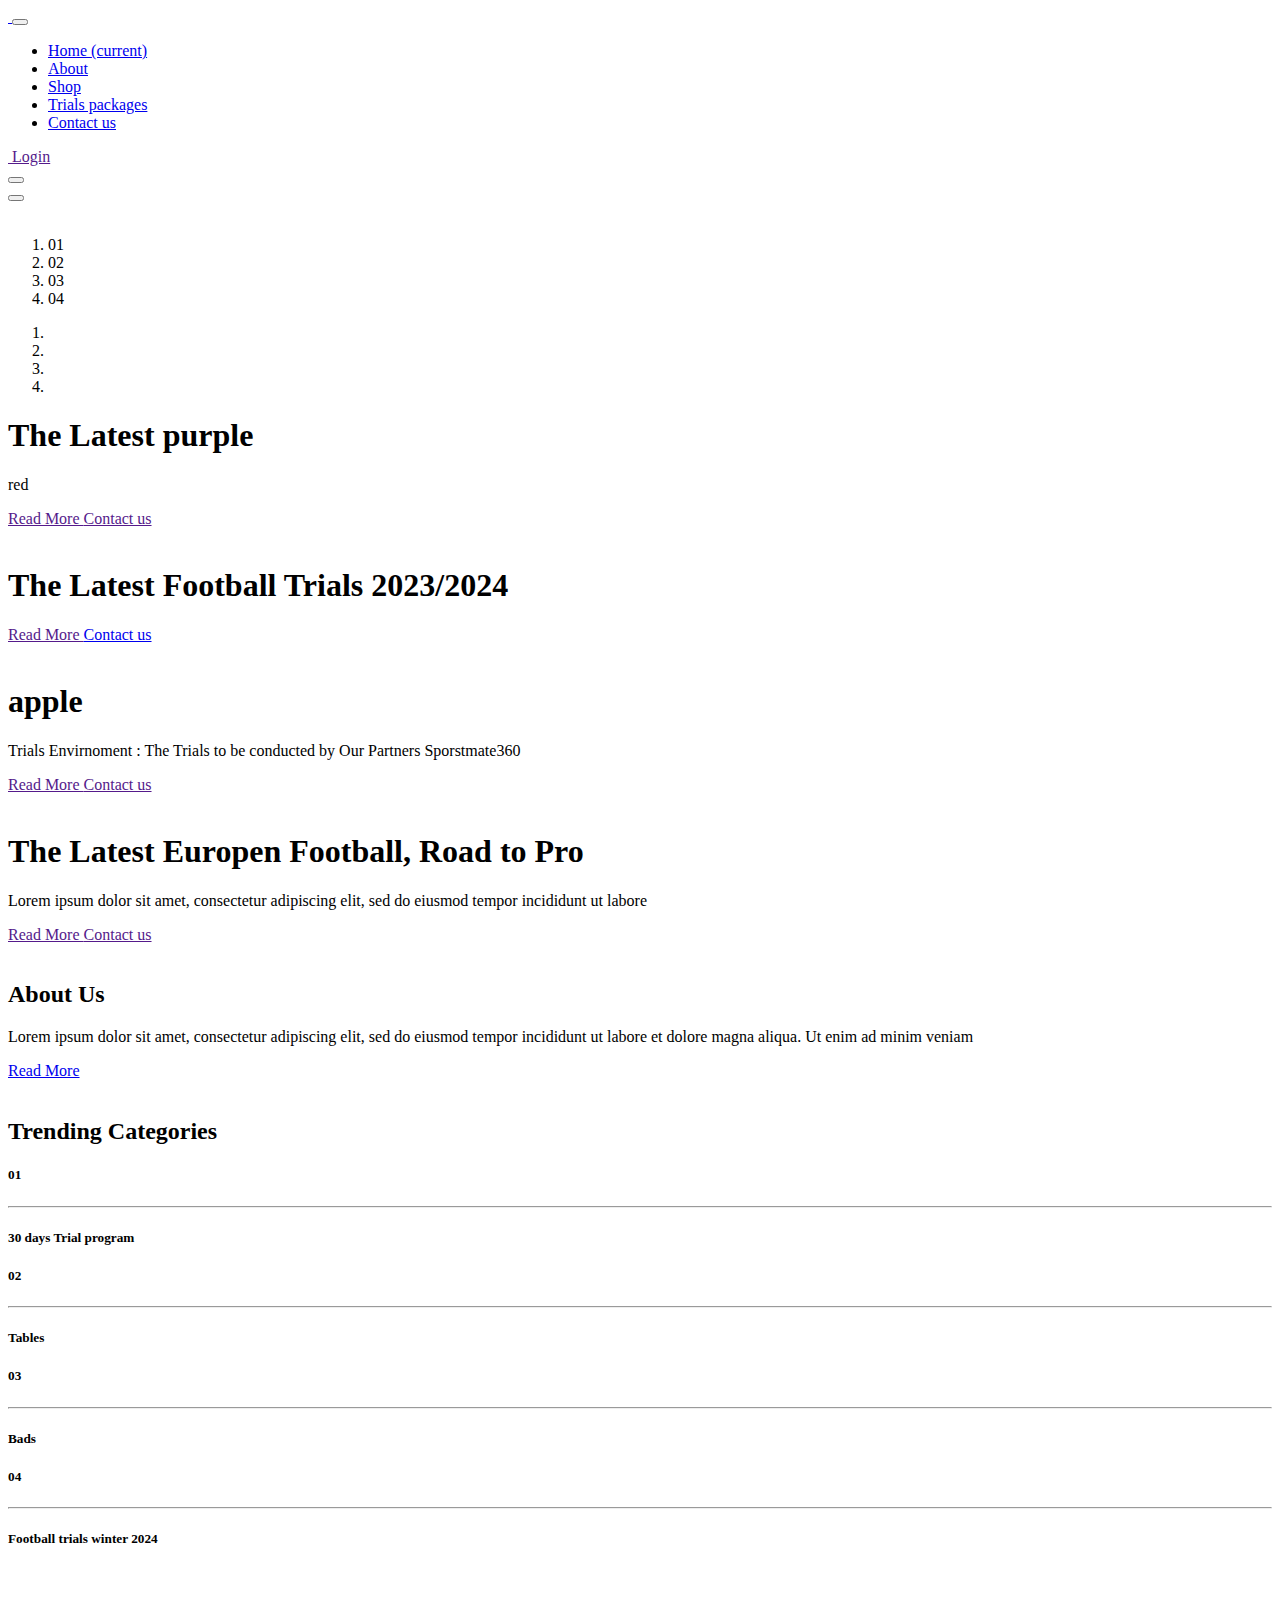
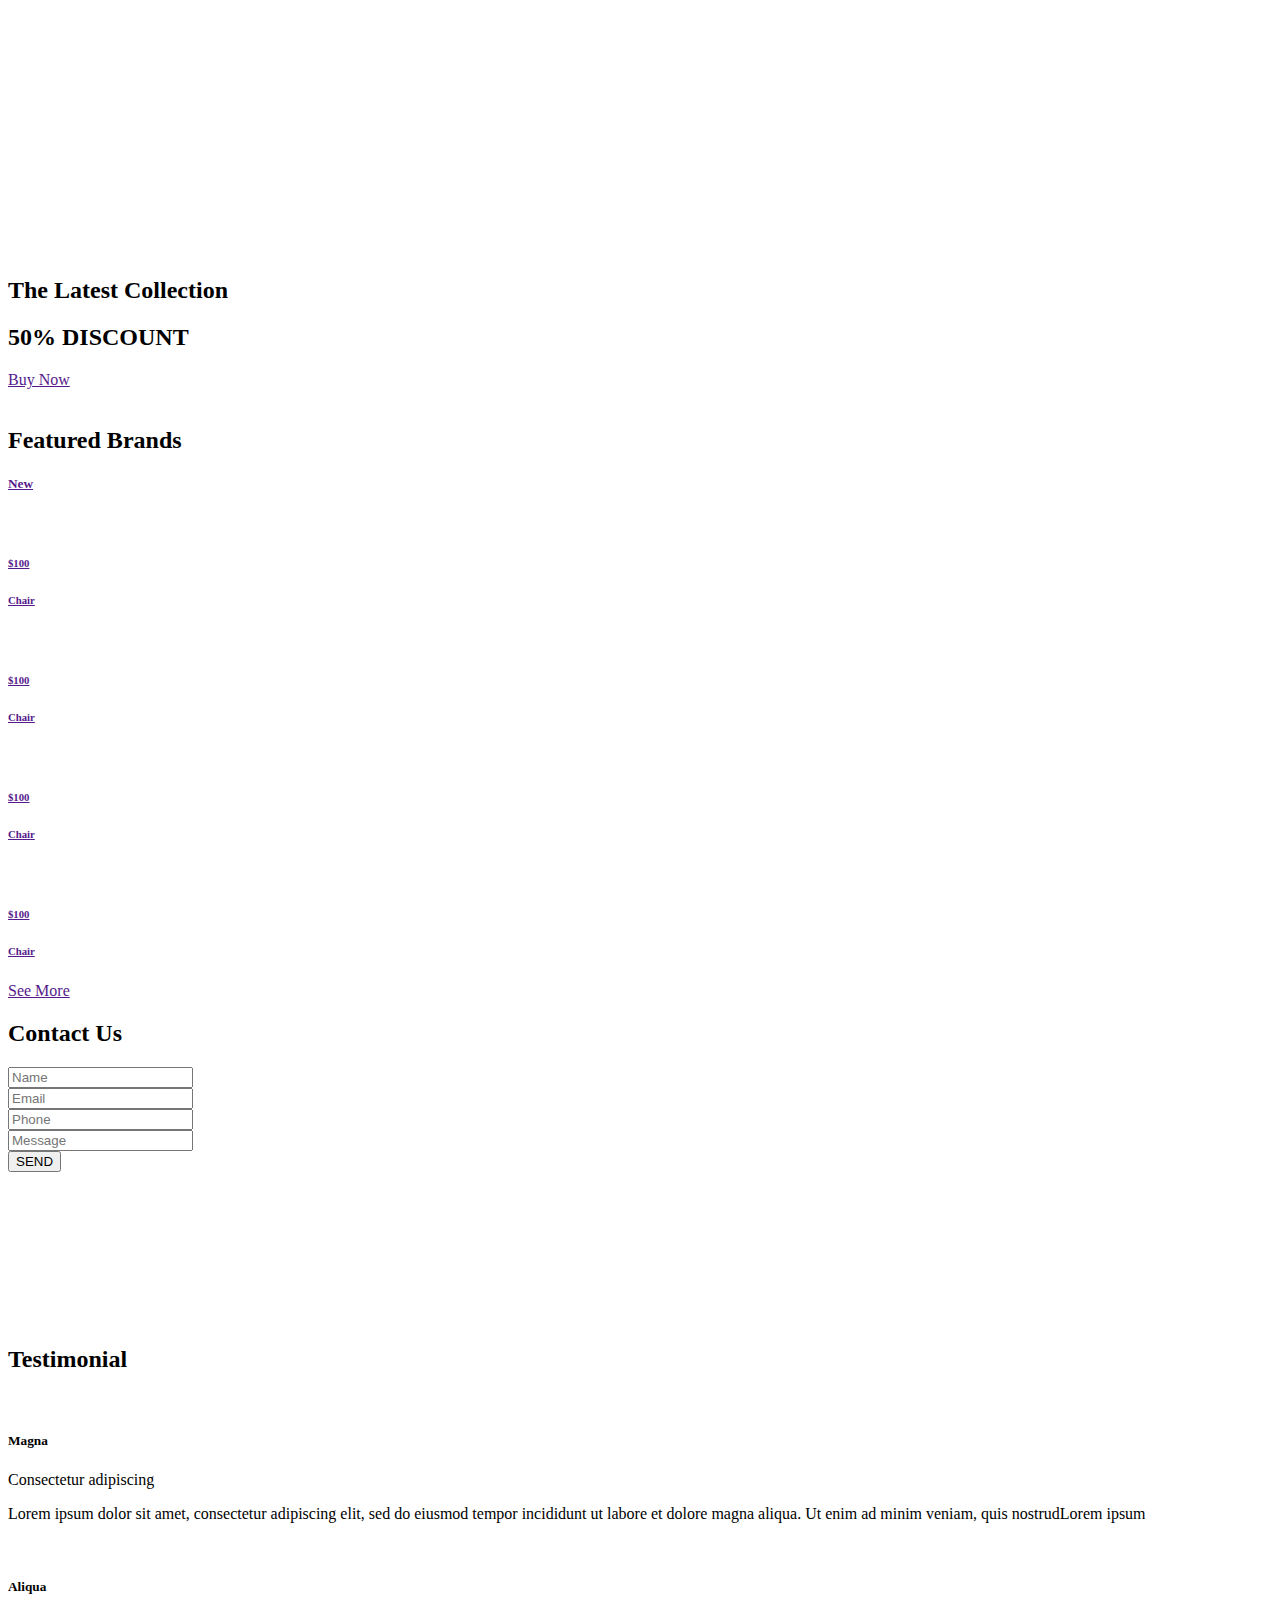
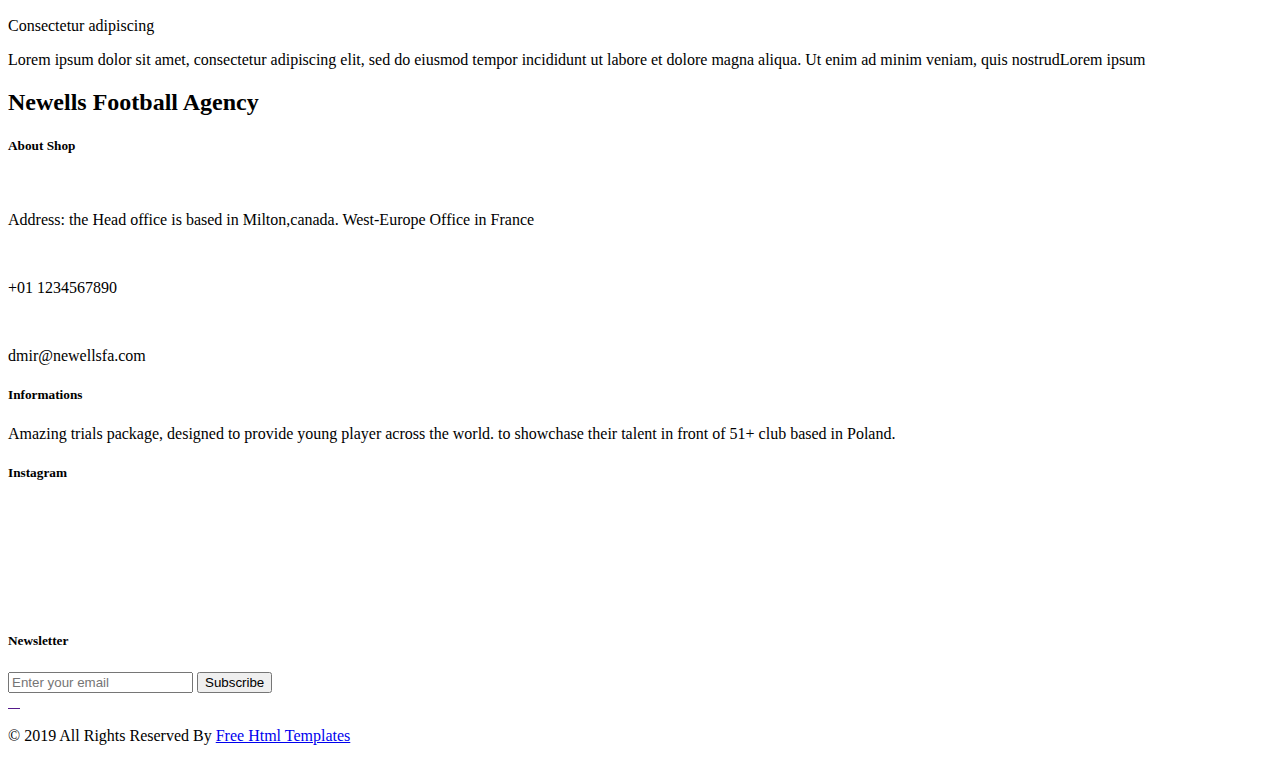
==== index.html @ 3de6f5b0 "try this one" ====
<!DOCTYPE html>
<html>

<head>
  <!-- Basic -->
  <meta charset="utf-8" />
  <meta http-equiv="X-UA-Compatible" content="IE=edge" />
  <!-- Mobile Metas -->
  <meta name="viewport" content="width=device-width, initial-scale=1, shrink-to-fit=no" />
  <!-- Site Metas -->
  <meta name="keywords" content="" />
  <meta name="description" content="" />
  <meta name="author" content="" />

  <title>NewellsFA</title>

  <!-- slider stylesheet -->
  <link rel="stylesheet" type="text/css"
    href="https://cdnjs.cloudflare.com/ajax/libs/OwlCarousel2/2.1.3/assets/owl.carousel.min.css" />

  <!-- bootstrap core css -->
  <link rel="stylesheet" type="text/css" href="css/bootstrap.css" />

  <!-- fonts style -->
  <link href="https://fonts.googleapis.com/css?family=Open+Sans:400,700|Poppins:400,700&display=swap" rel="stylesheet">
  <!-- Custom styles for this template -->
  <link href="css/style.css" rel="stylesheet" />
  <!-- responsive style -->
  <link href="css/responsive.css" rel="stylesheet" />
</head>

<body>
  <div class="hero_area">
    <!-- header section strats -->
    <header class="header_section">
      <div class="container-fluid">
        <nav class="navbar navbar-expand-lg custom_nav-container">
          <a class="navbar-brand" href="index.html">
            <img src="images/logo.png" alt="" />
          </a>
          <button class="navbar-toggler" type="button" data-toggle="collapse" data-target="#navbarSupportedContent"
            aria-controls="navbarSupportedContent" aria-expanded="false" aria-label="Toggle navigation">
            <span class="navbar-toggler-icon"></span>
          </button>

          <div class="collapse navbar-collapse" id="navbarSupportedContent">
            <ul class="navbar-nav  ">
              <li class="nav-item active">
                <a class="nav-link" href="index.html">Home <span class="sr-only">(current)</span></a>
              </li>
              <li class="nav-item">
                <a class="nav-link" href="about.html"> About</a>
              </li>
              <li class="nav-item">
                <a class="nav-link" href="shop.html">Shop </a>
              </li>
              <li class="nav-item">
                <a class="nav-link" href="furniture.html"> Trials packages </a>
              </li>
              <li class="nav-item">
                <a class="nav-link" href="contact.html">Contact us</a>
              </li>
            </ul>
            <div class="user_option">
              <a href="">
                <img src="images/user.png" alt="">
                <span>
                  Login
                </span>
              </a>
              <form class="form-inline my-2 my-lg-0 ml-0 ml-lg-4 mb-3 mb-lg-0">
                <button class="btn  my-2 my-sm-0 nav_search-btn" type="submit"></button>
              </form>
            </div>
          </div>
          <div>
            <div class="custom_menu-btn ">
              <button>
                <span class=" s-1">

                </span>
                <span class="s-2">

                </span>
                <span class="s-3">

                </span>
              </button>
            </div>
          </div>

        </nav>
      </div>
    </header>
    <!-- end header section -->
    <!-- slider section -->
    <section class="slider_section ">
      <div class="play_btn">
        <a href="">
          <img src="images/play.png" alt="">
        </a>
      </div>
      <div class="number_box">
        <div>
          <ol class="carousel-indicators indicator-2">
            <li data-target="#carouselExampleIndicators" data-slide-to="0" class="active">01</li>
            <li data-target="#carouselExampleIndicators" data-slide-to="1">02</li>
            <li data-target="#carouselExampleIndicators" data-slide-to="2">03</li>
            <li data-target="#carouselExampleIndicators" data-slide-to="3">04</li>
          </ol>
        </div>
      </div>
      <div class="container">
        <div id="carouselExampleIndicators" class="carousel slide" data-ride="carousel">
          <ol class="carousel-indicators">
            <li data-target="#carouselExampleIndicators" data-slide-to="0" class="active"></li>
            <li data-target="#carouselExampleIndicators" data-slide-to="1"></li>
            <li data-target="#carouselExampleIndicators" data-slide-to="2"></li>
            <li data-target="#carouselExampleIndicators" data-slide-to="3"></li>
          </ol>
          <div class="carousel-inner">
            <div class="carousel-item active">
              <div class="row">
                <div class="col-md-6">
                  <div class="detail-box">
                    <h1>
                      The Latest
                      <span>
                       purple
                      </span>
                    </h1>
                    <p>
                     red
                    </p>
                    <div class="btn-box">
                      <a href="" class="btn-1">
                        Read More
                      </a>
                      <a href="" class="btn-2">
                        Contact us
                      </a>
                    </div>
                  </div>
                </div>
                <div class="col-md-6 img-container">
                  <div class="img-box">
                    <img src="images/slider-img.png" alt="">
                  </div>
                </div>
              </div>
            </div>
            <div class="carousel-item ">
              <div class="row">
                <div class="col-md-6">
                  <div class="detail-box">
                    <h1>
                      The Latest
                      <span>
                        Football Trials 2023/2024
                      </span>
                    </h1>
                    <p>
                      
                    </p>
                    <div class="btn-box">
                      <a href="" class="btn-1">
                        Read More
                      </a>
                      <a href="newellsfa@gmail.com" class="btn-2">
                        Contact us
                      </a>
                    </div>
                  </div>
                </div>
                <div class="col-md-6 img-container">
                  <div class="img-box">
                    <img src="images/slider-img.png" alt="">
                  </div>
                </div>
              </div>
            </div>
            <div class="carousel-item ">
              <div class="row">
                <div class="col-md-6">
                  <div class="detail-box">
                    <h1>
                      apple
                      <span>
                       
                      </span>
                    </h1>
                    <p>
                      Trials Envirnoment : The Trials to be conducted by Our Partners Sporstmate360
                    </p>
                    <div class="btn-box">
                      <a href="" class="btn-1">
                        Read More
                      </a>
                      <a href="" class="btn-2">
                        Contact us
                      </a>
                    </div>
                  </div>
                </div>
                <div class="col-md-6 img-container">
                  <div class="img-box">
                    <img src="images/slider-img.png" alt="">
                  </div>
                </div>
              </div>
            </div>
            <div class="carousel-item ">
              <div class="row">
                <div class="col-md-6">
                  <div class="detail-box">
                    <h1>
                      The Latest
                      <span>
                        Europen Football, Road to Pro 
                      </span>
                    </h1>
                    <p>
                      Lorem ipsum dolor sit amet, consectetur adipiscing elit, sed
                      do eiusmod tempor incididunt ut labore
                    </p>
                    <div class="btn-box">
                      <a href="" class="btn-1">
                        Read More
                      </a>
                      <a href="" class="btn-2">
                        Contact us
                      </a>
                    </div>
                  </div>
                </div>
                <div class="col-md-6 img-container">
                  <div class="img-box">
                    <img src="images/slider-img.png" alt="">
                  </div>
                </div>
              </div>
            </div>
          </div>
        </div>
      </div>
    </section>
    <!-- end slider section -->
  </div>


  <!-- about section -->

  <section class="about_section layout_padding">
    <div class="container">
      <div class="row">
        <div class="col-md-6">
          <div class="detail-box">
            <div class="heading_container">
              <h2>
                About Us
              </h2>

            </div>
            <p>
              Lorem ipsum dolor sit amet, consectetur adipiscing elit, sed do eiusmod tempor incididunt ut labore et
              dolore magna aliqua. Ut enim ad minim veniam
            </p>
            <a href="about.html">
              Read More
            </a>
          </div>
        </div>
        <div class="col-md-6">
          <div class="img-box">
            <img src="images/about-img.png" alt="">
          </div>
        </div>
      </div>
    </div>
  </section>

  <!-- end about section -->

  <!-- trending section -->

  <section class="trending_section layout_padding">
    <div id="accordion">
      <div class="container">
        <div class="row">
          <div class="col-md-6">
            <div class="detail-box">
              <div class="heading_container">
                <h2>
                  Trending Categories
                </h2>
              </div>
              <div class="tab_container">
                <div class="t-link-box" data-toggle="collapse" data-target="#collapseOne" aria-expanded="true"
                  aria-controls="collapseOne">
                  <div class="number">
                    <h5>
                      01
                    </h5>
                  </div>
                  <hr>
                  <div class="t-name">
                    <h5>
                      30 days Trial program
                    </h5>
                  </div>
                </div>
                <div class="t-link-box collapsed" data-toggle="collapse" data-target="#collapseTwo"
                  aria-expanded="false" aria-controls="collapseTwo">
                  <div class="number">
                    <h5>
                      02
                    </h5>
                  </div>
                  <hr>
                  <div class="t-name">
                    <h5>
                      Tables
                    </h5>
                  </div>
                </div>
                <div class="t-link-box collapsed" data-toggle="collapse" data-target="#collapseThree"
                  aria-expanded="false" aria-controls="collapseThree">
                  <div class="number">
                    <h5>
                      03
                    </h5>
                  </div>
                  <hr>
                  <div class="t-name">
                    <h5>
                      Bads
                    </h5>
                  </div>
                </div>
                <div class="t-link-box collapsed" data-toggle="collapse" data-target="#collapseFour"
                  aria-expanded="false" aria-controls="collapseFour">
                  <div class="number">
                    <h5>
                      04
                    </h5>
                  </div>
                  <hr>
                  <div class="t-name">
                    <h5>
                      Football trials winter 2024
                    </h5>
                  </div>
                </div>
              </div>
            </div>
          </div>
          <div class="col-md-6">
            <div class="collapse show" id="collapseOne" aria-labelledby="headingOne" data-parent="#accordion">
              <div class="img_container ">
                <div class="box b-1">
                  <div class="img-box">
                    <img src="images/t-1.jpg" alt="">
                  </div>
                  <div class="img-box">
                    <img src="images/t-2.jpg" alt="">
                  </div>
                </div>
                <div class="box b-2">
                  <div class="img-box">
                    <img src="images/t-3.jpg" alt="">
                  </div>
                  <div class="img-box">
                    <img src="images/t-4.jpg" alt="">
                  </div>
                </div>
              </div>
            </div>
            <div class="collapse" id="collapseTwo" aria-labelledby="headingTwo" data-parent="#accordion">
              <div class="img_container ">
                <div class="box b-1">
                  <div class="img-box">
                    <img src="images/t-3.jpg" alt="">
                  </div>
                  <div class="img-box">
                    <img src="images/t-4.jpg" alt="">
                  </div>
                </div>
                <div class="box b-2">

                  <div class="img-box">
                    <img src="images/t-1.jpg" alt="">
                  </div>
                  <div class="img-box">
                    <img src="images/t-2.jpg" alt="">
                  </div>
                </div>
              </div>
            </div>
            <div class="collapse" id="collapseThree" aria-labelledby="headingThree" data-parent="#accordion">
              <div class="img_container ">
                <div class="box b-1">
                  <div class="img-box">
                    <img src="images/t-4.jpg" alt="">
                  </div>
                  <div class="img-box">
                    <img src="images/t-1.jpg" alt="">
                  </div>
                </div>
                <div class="box b-2">
                  <div class="img-box">
                    <img src="images/t-3.jpg" alt="">
                  </div>
                  <div class="img-box">
                    <img src="images/t-2.jpg" alt="">
                  </div>
                </div>
              </div>
            </div>
            <div class="collapse" id="collapseFour" aria-labelledby="headingfour" data-parent="#accordion">
              <div class="img_container ">
                <div class="box b-1">
                  <div class="img-box">
                    <img src="images/t-1.jpg" alt="">
                  </div>

                  <div class="img-box">
                    <img src="images/t-4.jpg" alt="">
                  </div>
                </div>
                <div class="box b-2">
                  <div class="img-box">
                    <img src="images/t-3.jpg" alt="">
                  </div>
                  <div class="img-box">
                    <img src="images/t-2.jpg" alt="">
                  </div>
                </div>
              </div>
            </div>

          </div>
        </div>
      </div>
    </div>

  </section>

  <!-- end trending section -->

  <!-- discount section -->

  <section class="discount_section  layout_padding">
    <div class="container">
      <div class="row">
        <div class="col-md-6">
          <div class="detail-box">
            <h2>
              The Latest Collection
            </h2>
            <h2 class="main_heading">
              50% DISCOUNT
            </h2>

            <div class="">
              <a href="">
                Buy Now
              </a>
            </div>
          </div>
        </div>
        <div class="col-md-6">
          <div class="img-box">
            <img src="images/discount-img.png" alt="">
          </div>
        </div>
      </div>
    </div>
  </section>


  <!-- end discount section -->

  <!-- brand section -->

  <section class="brand_section">
    <div class="container">
      <div class="heading_container">
        <h2>
          Featured Brands
        </h2>
      </div>
      <div class="brand_container layout_padding2">
        <div class="box">
          <a href="">
            <div class="new">
              <h5>
                New
              </h5>
            </div>
            <div class="img-box">
              <img src="images/slider-img.png" alt="">
            </div>
            <div class="detail-box">
              <h6 class="price">
                $100
              </h6>
              <h6>
                Chair
              </h6>
            </div>
          </a>
        </div>
        <div class="box">
          <a href="">
            <div class="img-box">
              <img src="images/slider-img.png" alt="">
            </div>
            <div class="detail-box">
              <h6 class="price">
                $100
              </h6>
              <h6>
                Chair
              </h6>
            </div>
          </a>
        </div>
        <div class="box">
          <a href="">
            <div class="img-box">
              <img src="images/slider-img.png" alt="">
            </div>
            <div class="detail-box">
              <h6 class="price">
                $100
              </h6>
              <h6>
                Chair
              </h6>
            </div>
          </a>
        </div>
        <div class="box">
          <a href="">
            <div class="img-box">
              <img src="images/slider-img.png" alt="">
            </div>
            <div class="detail-box">
              <h6 class="price">
                $100
              </h6>
              <h6>
                Chair
              </h6>
            </div>
          </a>
        </div>
      </div>
      <a href="" class="brand-btn">
        See More
      </a>
    </div>
  </section>

  <!-- end brand section -->
  <!-- contact section -->

  <section class="contact_section layout_padding">
    <div class="container ">
      <div class="heading_container">
        <h2 class="">
          Contact Us
        </h2>
      </div>

    </div>
    <div class="container">
      <div class="row">
        <div class="col-md-6">
          <form action="">
            <div>
              <input type="text" placeholder="Name" />
            </div>
            <div>
              <input type="email" placeholder="Email" />
            </div>
            <div>
              <input type="text" placeholder="Phone" />
            </div>
            <div>
              <input type="text" class="message-box" placeholder="Message" />
            </div>
            <div class="d-flex ">
              <button>
                SEND
              </button>
            </div>
          </form>
        </div>
        <div class="col-md-6">
          <div class="map_container">
            <div class="map-responsive">
              <iframe
                src="https://www.google.com/maps/embed/v1/place?key=AIzaSyA0s1a7phLN0iaD6-UE7m4qP-z21pH0eSc&q=Eiffel+Tower+Paris+France"
                width="600" height="300" frameborder="0" style="border:0; width: 100%; height:100%"
                allowfullscreen></iframe>
            </div>
          </div>
        </div>
      </div>
    </div>
  </section>

  <!-- end contact section -->

  <!-- client section -->
  <section class="client_section layout_padding-bottom">
    <div class="container">
      <div class="heading_container">
        <h2>
          Testimonial
        </h2>
      </div>
    </div>

    <div class="container">
      <div class="client_container layout_padding2">
        <div class="client_box b-1">
          <div class="client-id">
            <div class="img-box">
              <img src="images/client-1.png" alt="" />
            </div>
            <div class="name">
              <h5>
                Magna
              </h5>
              <p>
                Consectetur adipiscing
              </p>
            </div>
          </div>
          <div class="detail">
            <p>
              Lorem ipsum dolor sit amet, consectetur adipiscing elit, sed do eiusmod tempor incididunt ut labore et
              dolore magna aliqua. Ut enim ad minim veniam, quis nostrudLorem ipsum
            </p>
            <div>
              <div class="arrow_img">
              </div>
            </div>
          </div>
        </div>
        <div class="client_box b-2">
          <div class="client-id">
            <div class="img-box">
              <img src="images/client-2.png" alt="" />
            </div>
            <div class="name">
              <h5>
                Aliqua
              </h5>
              <p>
                Consectetur adipiscing
              </p>

            </div>
          </div>
          <div class="detail">
            <p>
              Lorem ipsum dolor sit amet, consectetur adipiscing elit, sed do eiusmod tempor incididunt ut labore et
              dolore magna aliqua. Ut enim ad minim veniam, quis nostrudLorem ipsum
            </p>
            <div>
              <div class="arrow_img">
              </div>
            </div>
          </div>
        </div>
      </div>
    </div>
  </section>

  <!-- end client section -->

  <!-- info section -->
  <section class="info_section layout_padding2">
    <div class="container">
      <div class="info_logo">
        <h2>
          Newells Football Agency
        </h2>
      </div>
      <div class="row">

        <div class="col-md-3">
          <div class="info_contact">
            <h5>
              About Shop
            </h5>
            <div>
              <div class="img-box">
                <img src="images/location-white.png" width="18px" alt="">
              </div>
              <p>
                Address: the Head office is based in Milton,canada. 
                West-Europe Office in France
              </p>
            </div>
            <div>
              <div class="img-box">
                <img src="images/telephone-white.png" width="12px" alt="">
              </div>
              <p>
                +01 1234567890
              </p>
            </div>
            <div>
              <div class="img-box">
                <img src="images/envelope-white.png" width="18px" alt="">
              </div>
              <p>
                dmir@newellsfa.com
              </p>
            </div>
          </div>
        </div>
        <div class="col-md-3">
          <div class="info_info">
            <h5>
              Informations
            </h5>
            <p>
              Amazing trials package, designed to provide young player across the world. to showchase their talent in front of 51+ club based in Poland. 
            </p>
          </div>
        </div>

        <div class="col-md-3">
          <div class="info_insta">
            <h5>
              Instagram
            </h5>
            <div class="insta_container">
              <div>
                <a href="">
                  <div class="insta-box b-1">
                    <img src="images/i-1.jpg" alt="">
                  </div>
                </a>
                <a href="">
                  <div class="insta-box b-2">
                    <img src="images/i-2.jpg" alt="">
                  </div>
                </a>
              </div>

              <div>
                <a href="">
                  <div class="insta-box b-3">
                    <img src="images/i-3.jpg" alt="">
                  </div>
                </a>
                <a href="">
                  <div class="insta-box b-4">
                    <img src="images/i-4.jpg" alt="">
                  </div>
                </a>
              </div>
              <div>
                <a href="">
                  <div class="insta-box b-3">
                    <img src="images/i-5.jpg" alt="">
                  </div>
                </a>
                <a href="">
                  <div class="insta-box b-4">
                    <img src="images/i-6.jpg" alt="">
                  </div>
                </a>
              </div>
            </div>
          </div>
        </div>
        <div class="col-md-3">
          <div class="info_form ">
            <h5>
              Newsletter
            </h5>
            <form action="">
              <input type="email" placeholder="Enter your email">
              <button>
                Subscribe
              </button>
            </form>
            <div class="social_box">
              <a href="">
                <img src="images/fb.png" alt="">
              </a>
              <a href="">
                <img src="images/twitter.png" alt="">
              </a>
              <a href="">
                <img src="images/linkedin.png" alt="">
              </a>
              <a href="">
                <img src="images/youtube.png" alt="">
              </a>
            </div>
          </div>
        </div>
      </div>
    </div>
  </section>

  <!-- end info_section -->


  <!-- footer section -->
  <section class="container-fluid footer_section ">
    <div class="container">
      <p>
        &copy; 2019 All Rights Reserved By
        <a href="https://html.design/">Free Html Templates</a>
      </p>
    </div>
  </section>
  <!-- end  footer section -->


  <script type="text/javascript" src="js/jquery-3.4.1.min.js"></script>
  <script type="text/javascript" src="js/bootstrap.js"></script>
  <script type="text/javascript" src="https://cdnjs.cloudflare.com/ajax/libs/OwlCarousel2/2.2.1/owl.carousel.min.js">
  </script>
  <script type="text/javascript">
    $(".owl-carousel").owlCarousel({
      loop: true,
      margin: 10,
      nav: true,
      navText: [],
      autoplay: true,
      autoplayHoverPause: true,
      responsive: {
        0: {
          items: 1
        },
        420: {
          items: 2
        },
        1000: {
          items: 5
        }
      }

    });
  </script>
  <script>
    var nav = $("#navbarSupportedContent");
    var btn = $(".custom_menu-btn");
    btn.click
    btn.click(function (e) {

      e.preventDefault();
      nav.toggleClass("lg_nav-toggle");
      document.querySelector(".custom_menu-btn").classList.toggle("menu_btn-style")
    });
  </script>
  <script>
    $('.carousel').on('slid.bs.carousel', function () {
      $(".indicator-2 li").removeClass("active");
      indicators = $(".carousel-indicators li.active").data("slide-to");
      a = $(".indicator-2").find("[data-slide-to='" + indicators + "']").addClass("active");
      console.log(indicators);

    })
  </script>

</body>
</body>

</html>
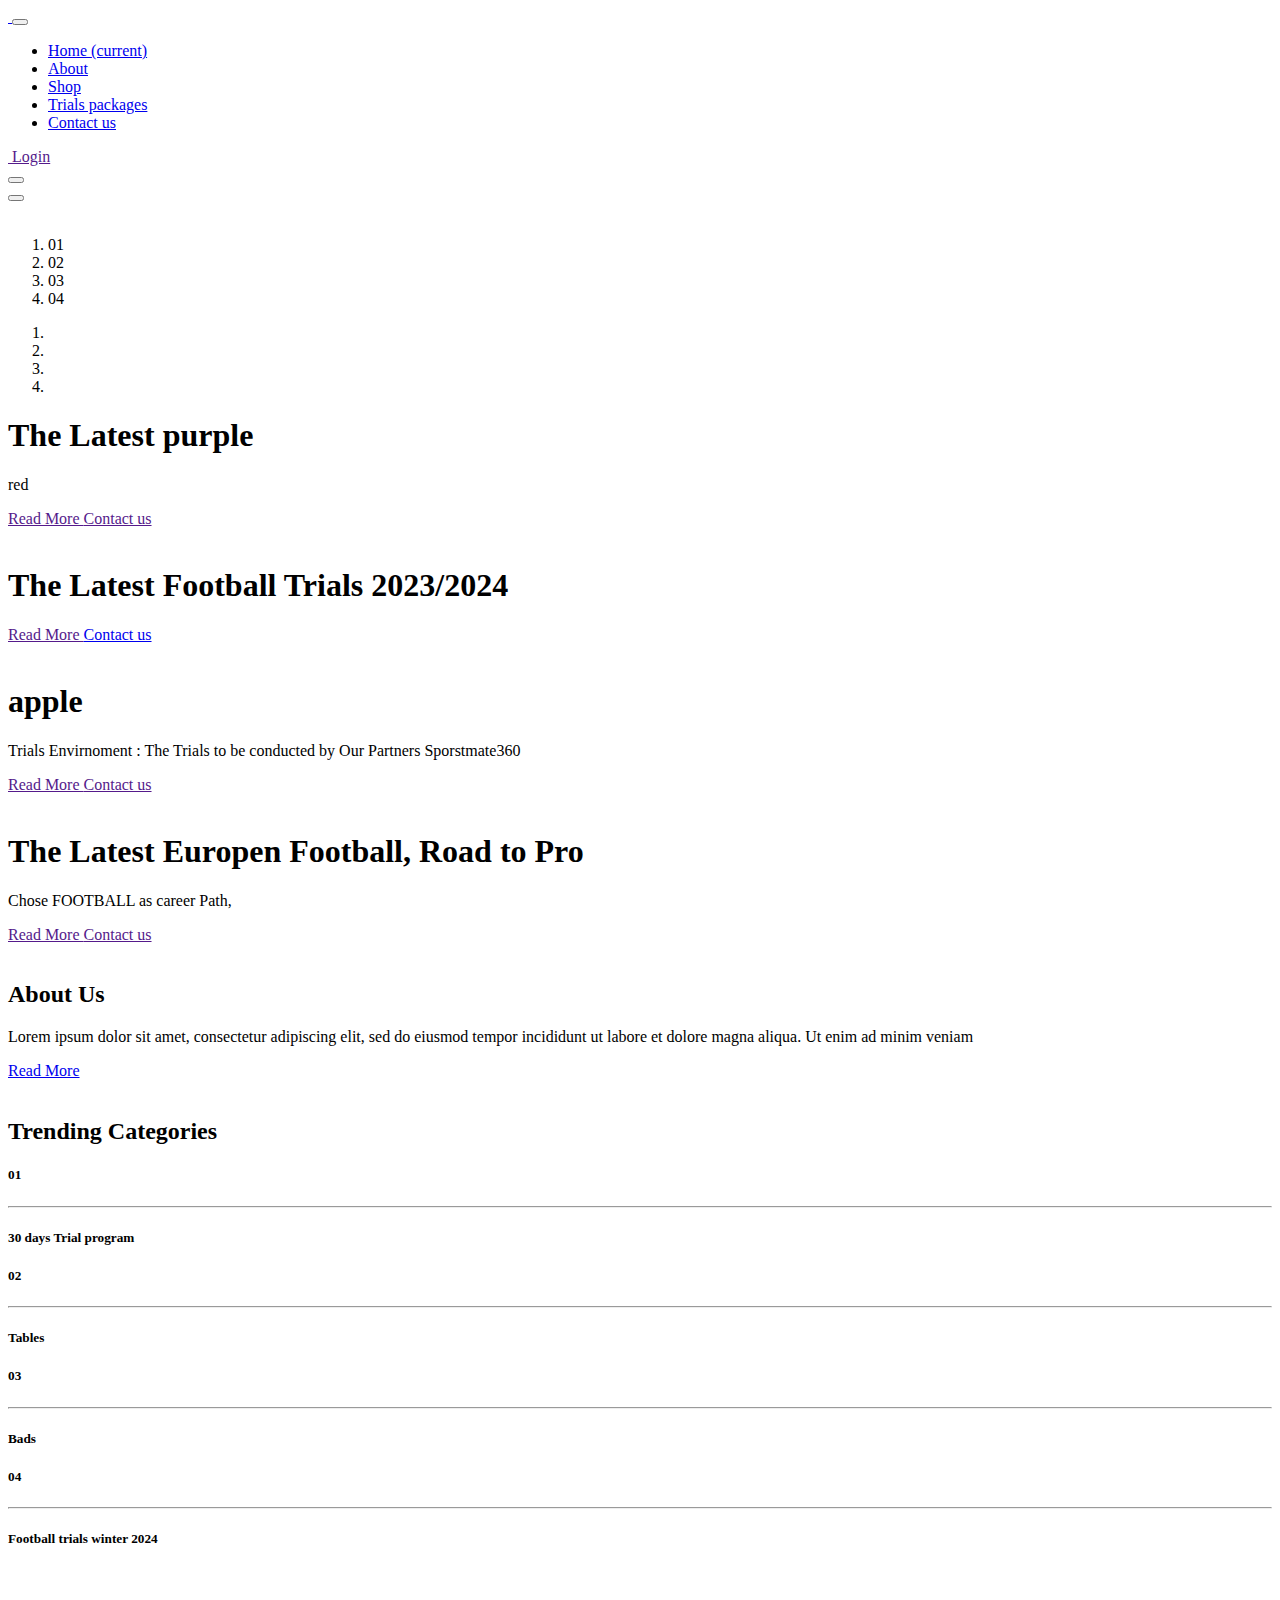
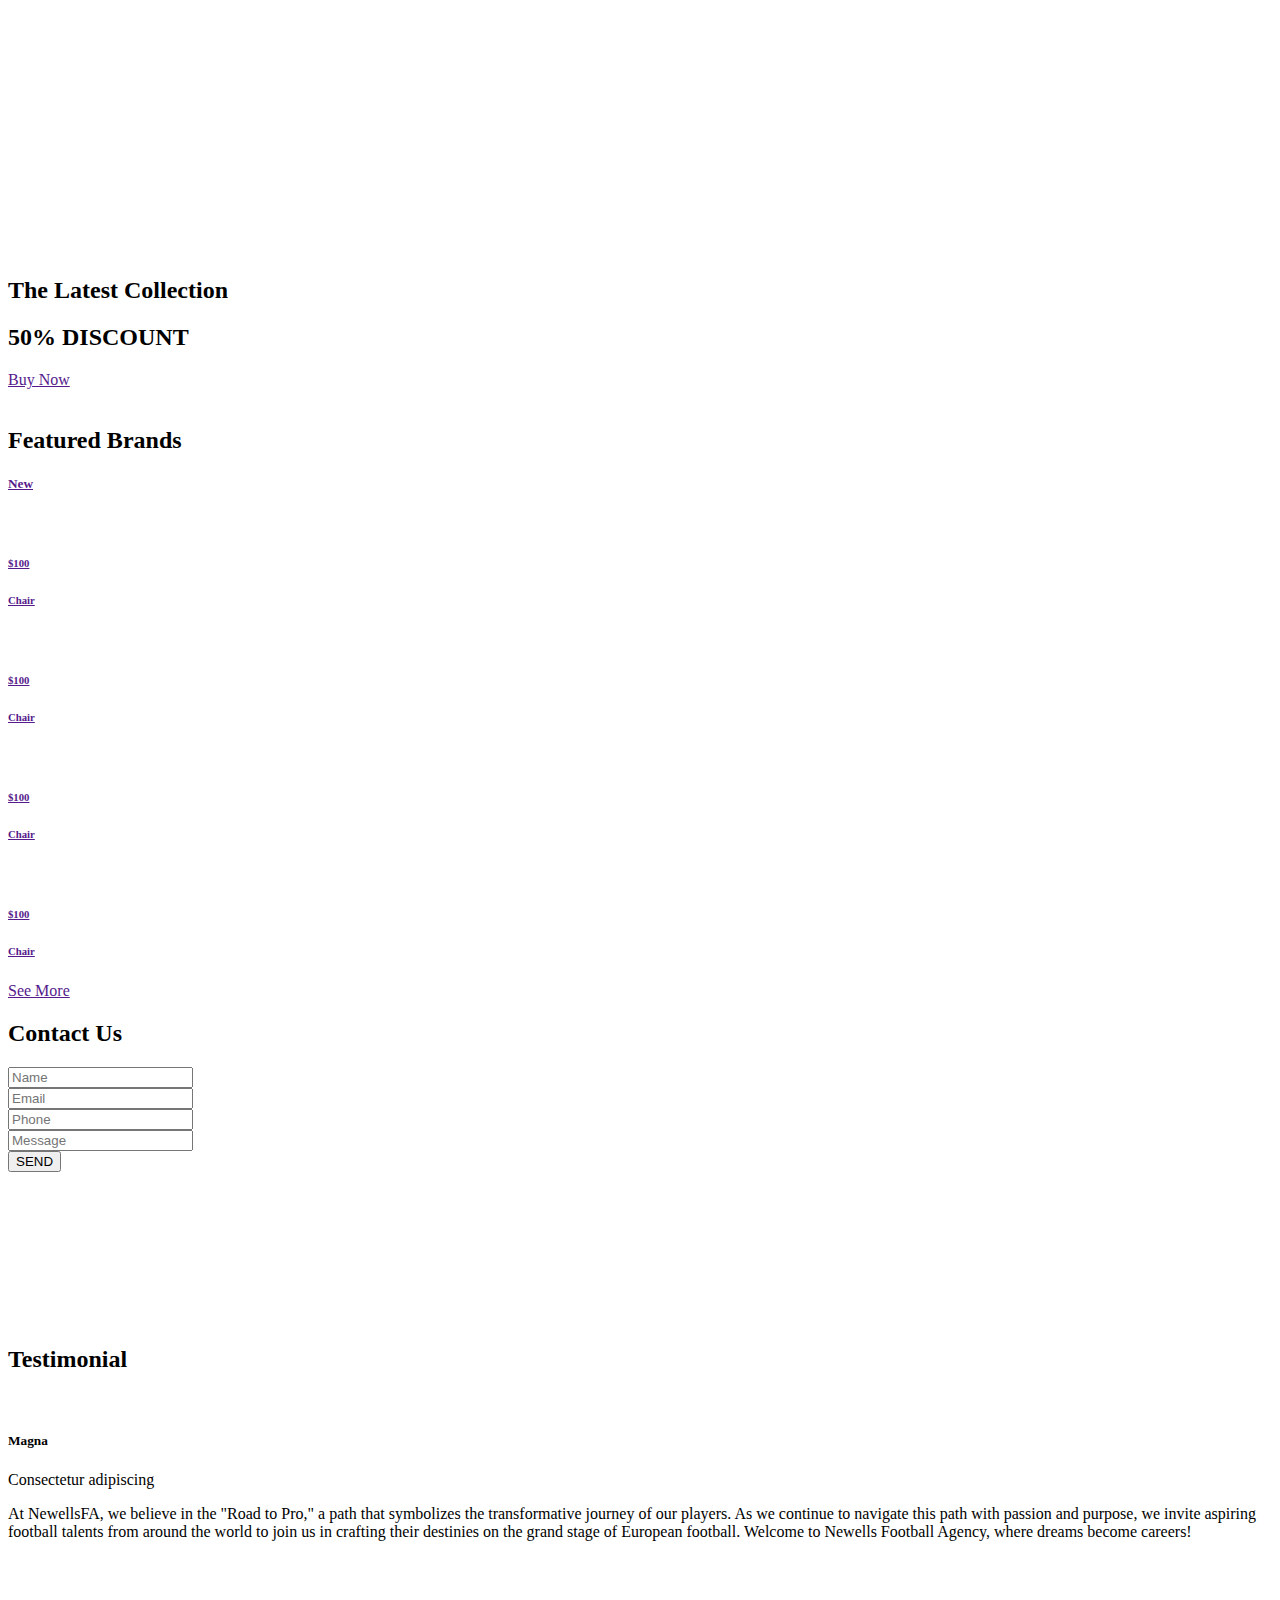
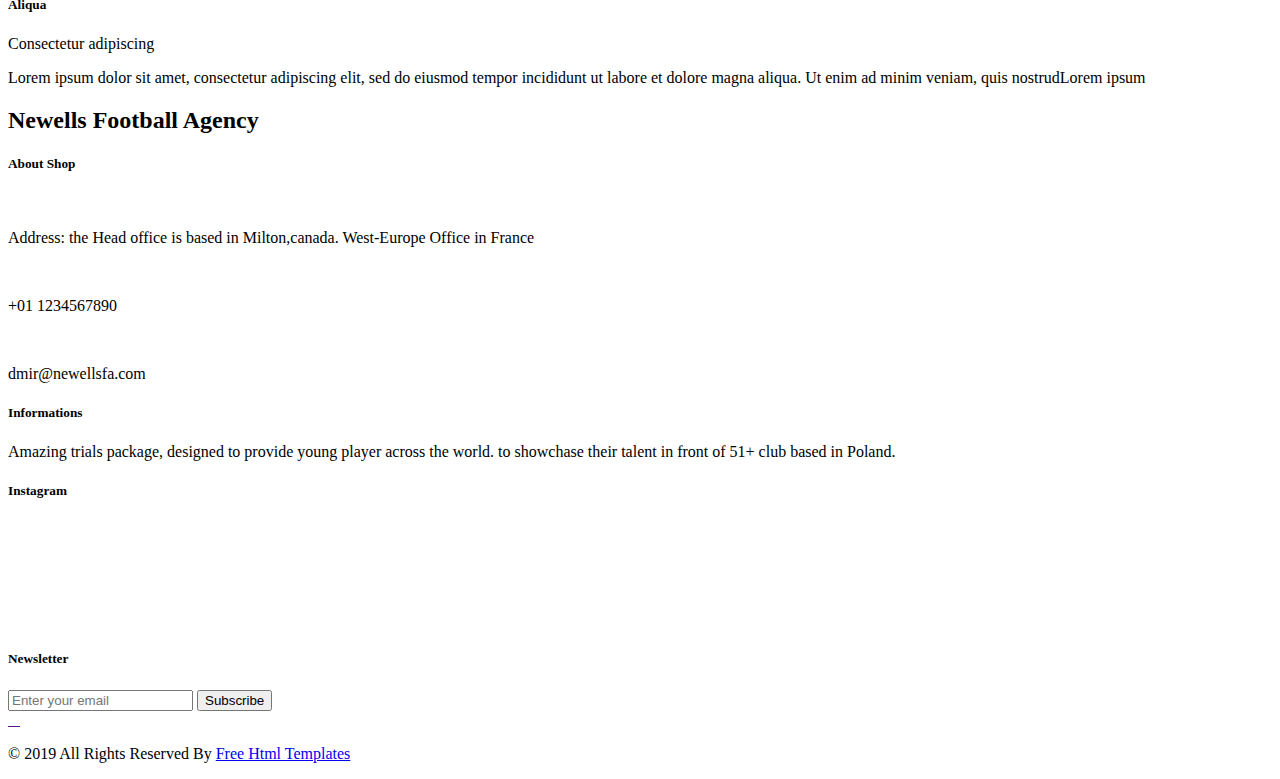
==== commit cca7c80b: "Update index.html" ====
--- a/index.html
+++ b/index.html
@@ -220,8 +220,7 @@
                       </span>
                     </h1>
                     <p>
-                      Lorem ipsum dolor sit amet, consectetur adipiscing elit, sed
-                      do eiusmod tempor incididunt ut labore
+                      Chose FOOTBALL as career Path, 
                     </p>
                     <div class="btn-box">
                       <a href="" class="btn-1">
@@ -641,8 +640,7 @@
           </div>
           <div class="detail">
             <p>
-              Lorem ipsum dolor sit amet, consectetur adipiscing elit, sed do eiusmod tempor incididunt ut labore et
-              dolore magna aliqua. Ut enim ad minim veniam, quis nostrudLorem ipsum
+             At NewellsFA, we believe in the "Road to Pro," a path that symbolizes the transformative journey of our players. As we continue to navigate this path with passion and purpose, we invite aspiring football talents from around the world to join us in crafting their destinies on the grand stage of European football. Welcome to Newells Football Agency, where dreams become careers!
             </p>
             <div>
               <div class="arrow_img">
@@ -877,4 +875,4 @@
 </body>
 </body>
 
-</html>+</html>
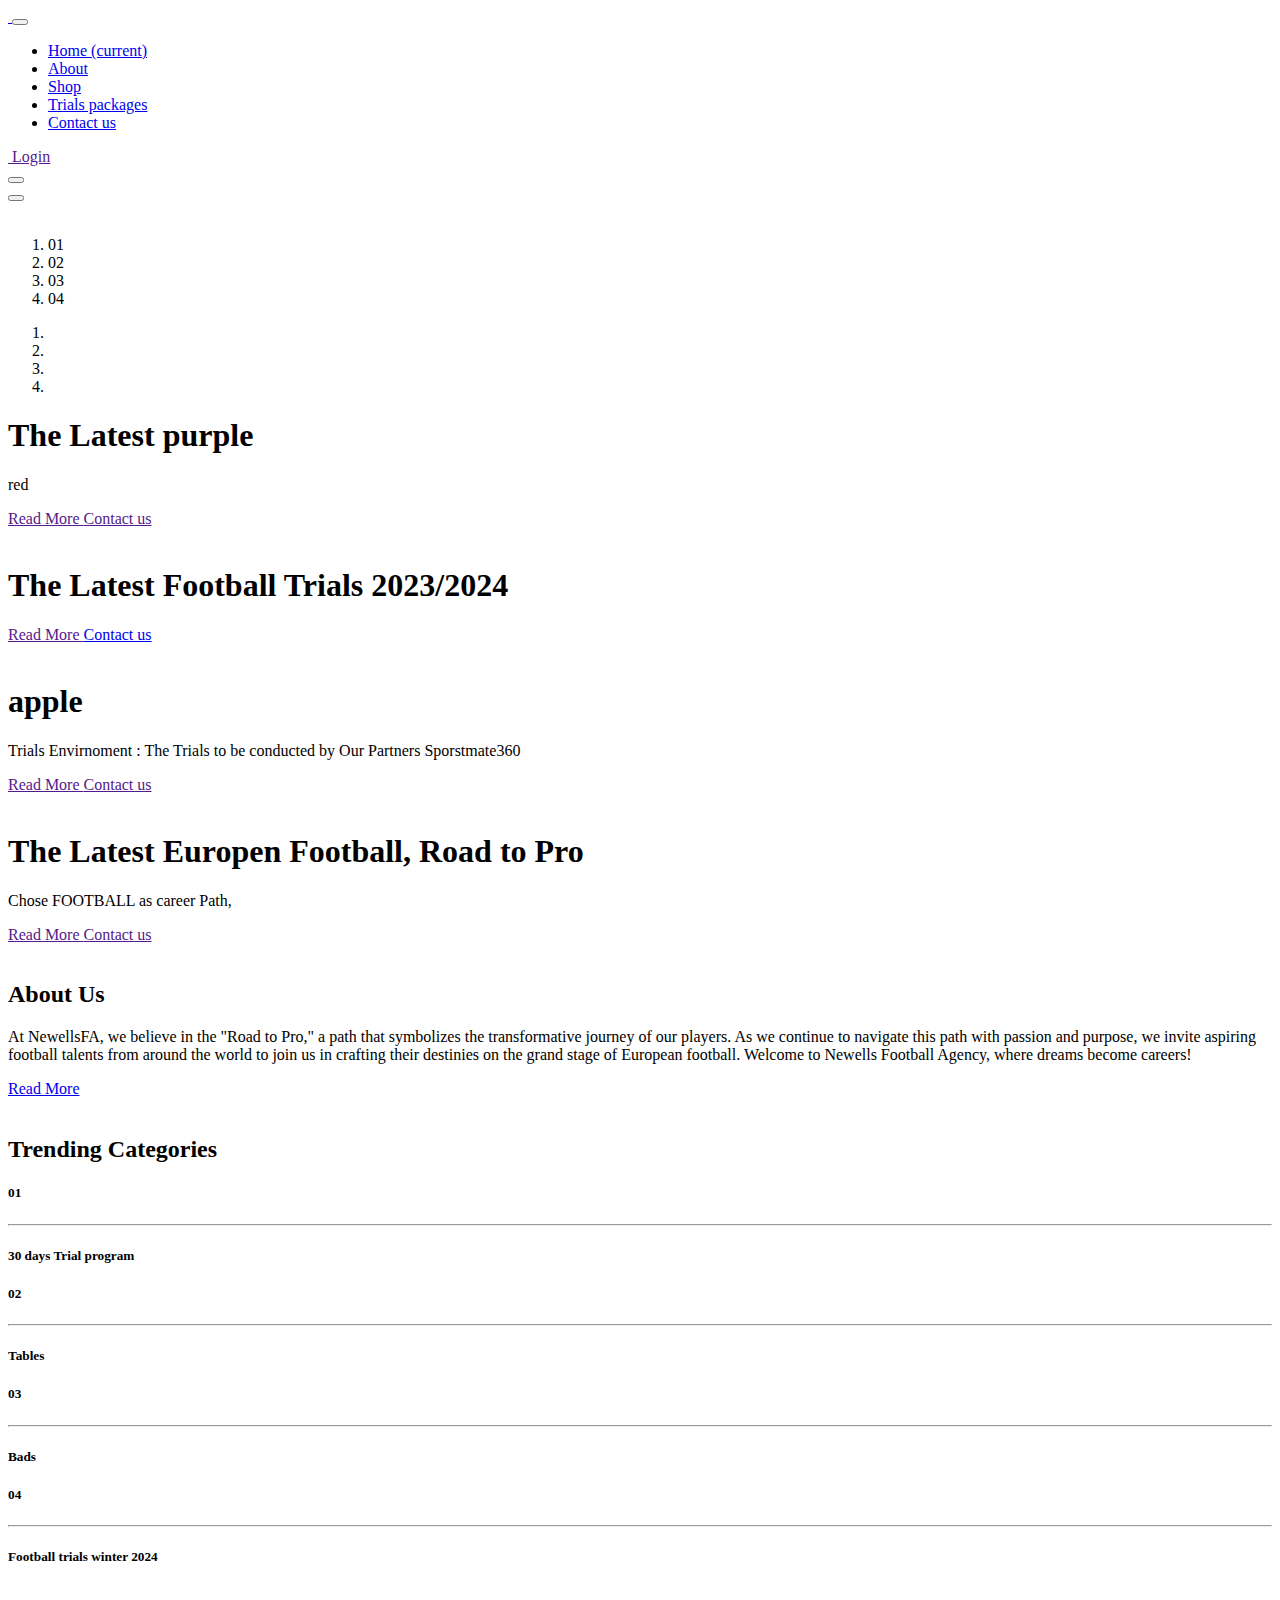
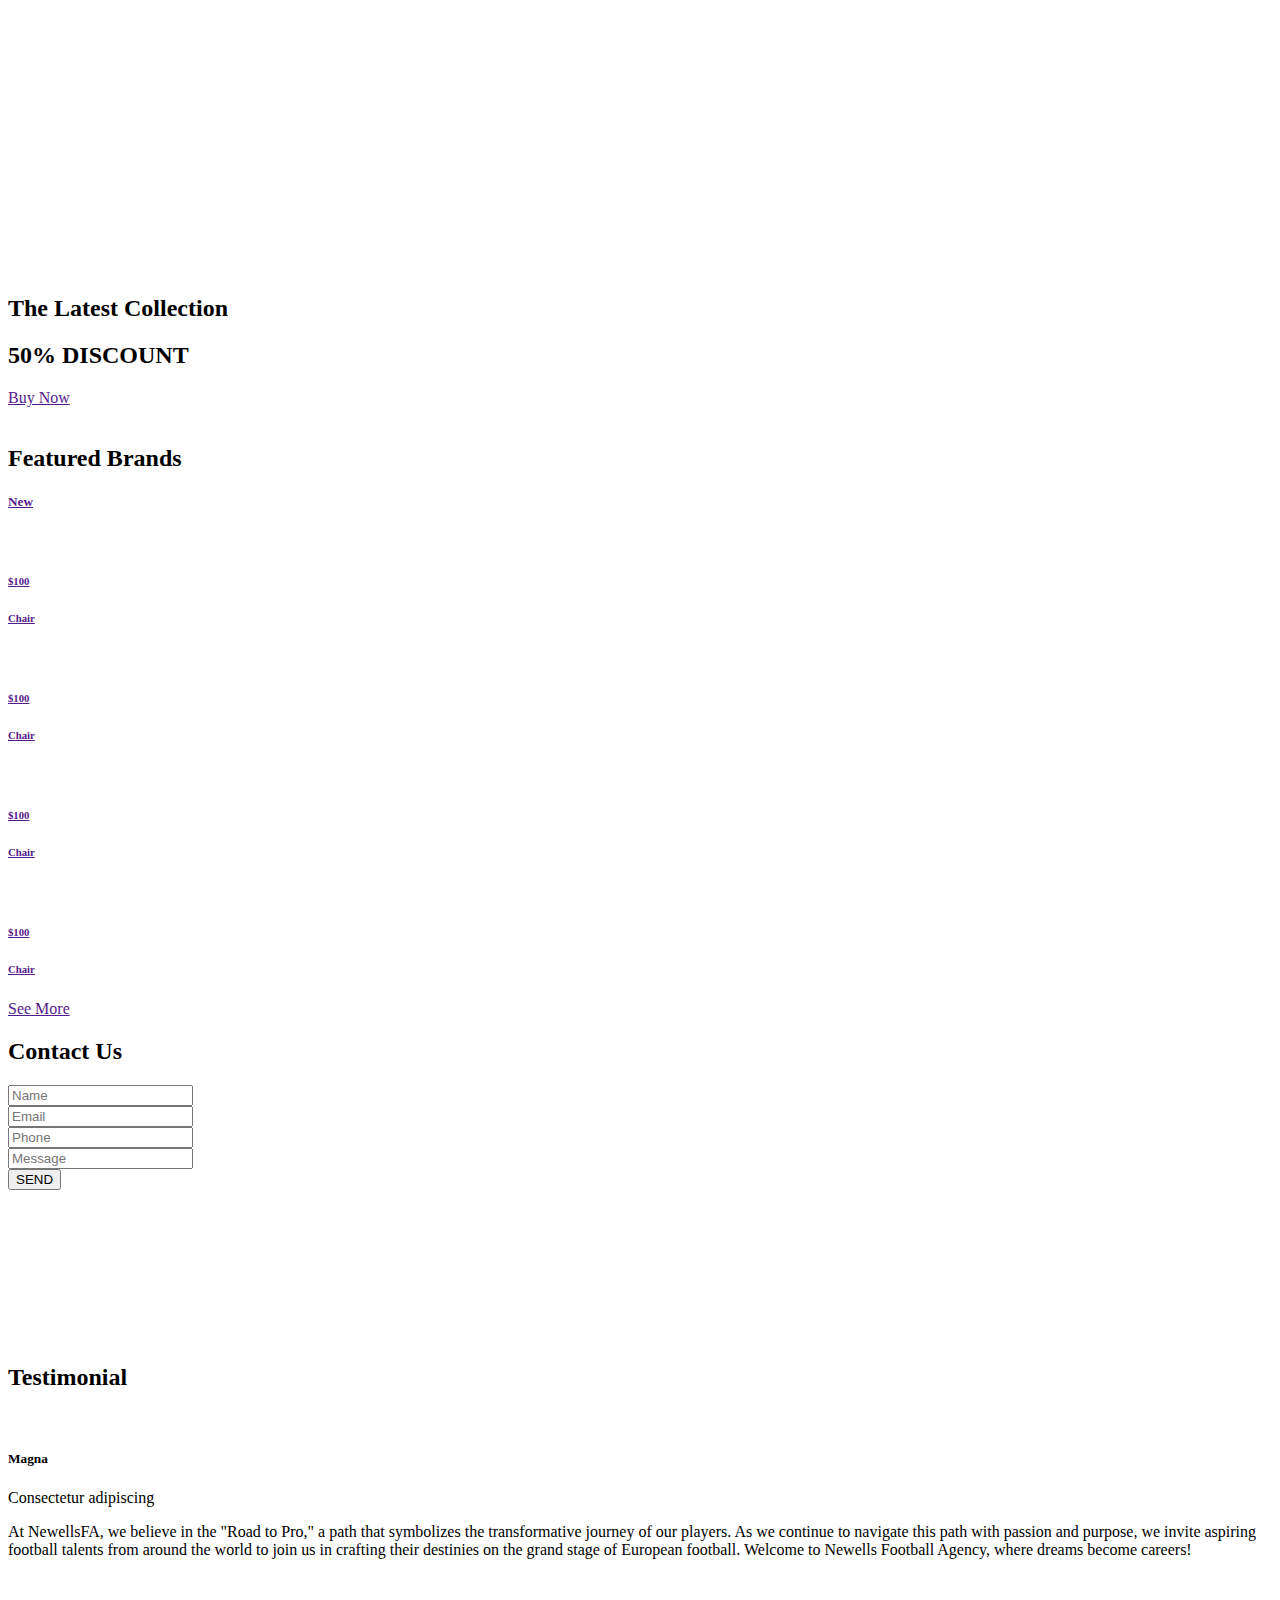
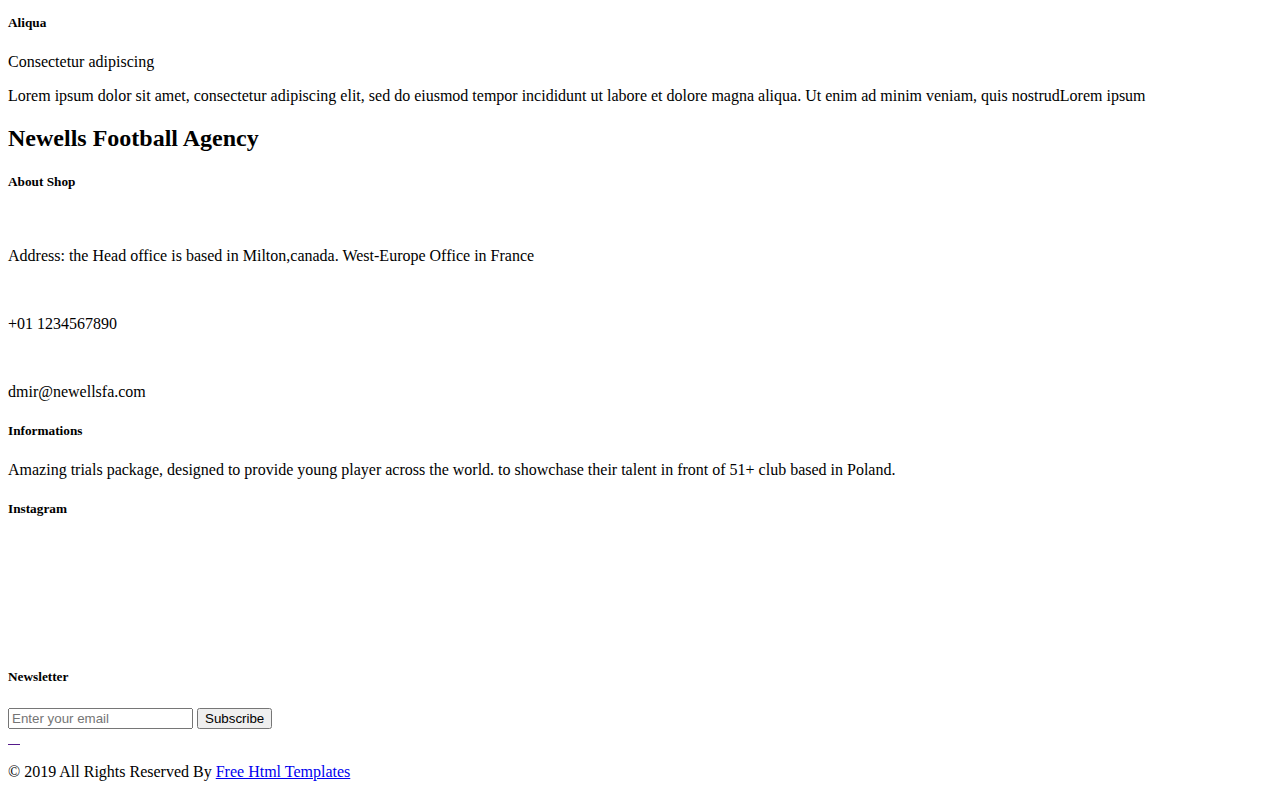
==== commit e5280f98: "Update index.html" ====
--- a/index.html
+++ b/index.html
@@ -261,8 +261,12 @@
 
             </div>
             <p>
-              Lorem ipsum dolor sit amet, consectetur adipiscing elit, sed do eiusmod tempor incididunt ut labore et
-              dolore magna aliqua. Ut enim ad minim veniam
+At NewellsFA, we believe in the "Road to Pro," a path that symbolizes the transformative journey of our players. As we continue to navigate this path with passion and purpose, we invite aspiring football talents from around the world to join us in crafting their destinies on the grand stage of European football. Welcome to Newells Football Agency, where dreams become careers!
+
+
+
+
+              
             </p>
             <a href="about.html">
               Read More
